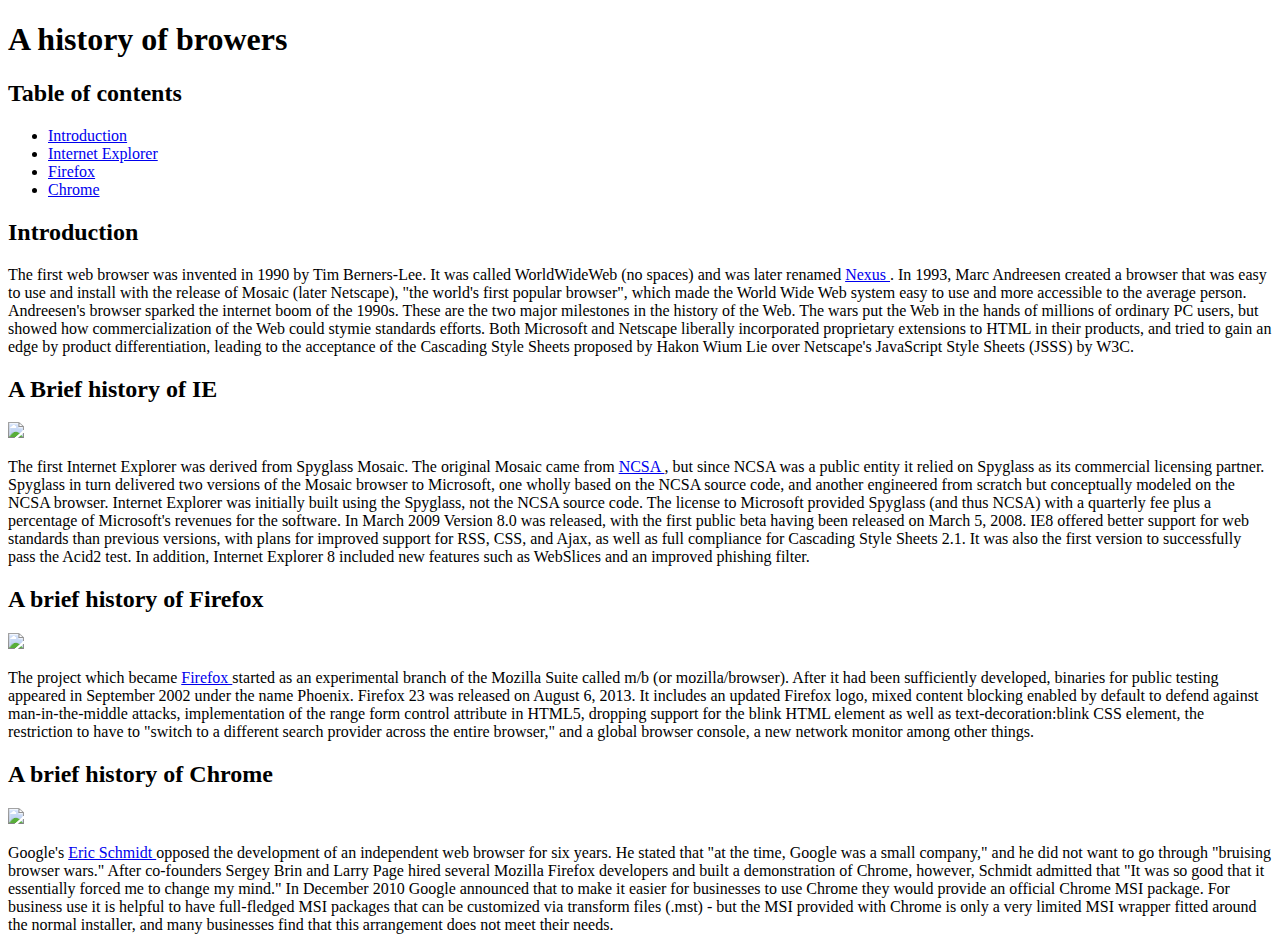
==== index.html @ a1e3bcde "create browser" ====
<!DOCTYPE html>
<html lang="en">
<head>
  <meta charset="UTF-8">
  <title>A history of browsers</title>
</head>
<body>
<h1> A history of browers </h1>
<h2> Table of contents </h2>
<ul>
  <li> <a href = "#intro" > Introduction </a> </li>
  <li> <a href = "#ie" > Internet Explorer </a> </li>
  <li> <a href = "#firefox" > Firefox </a> </li>
  <li> <a href = "#chrome" > Chrome </a> </li>
</ul>

<h2><a name = "intro">Introduction </a> </h2>

<p>The first web browser was invented in 1990 by Tim Berners-Lee. It was called WorldWideWeb (no spaces) and was later renamed <a href = "https://www.google.com/nexus/" > Nexus </a> . In 1993, Marc Andreesen created a browser that was easy to use and install with the release of Mosaic (later Netscape), "the world's first popular browser", which made the World Wide Web system easy to use and more accessible to the average person. Andreesen's browser sparked the internet boom of the 1990s. These are the two major milestones in the history of the Web.

The wars put the Web in the hands of millions of ordinary PC users, but showed how commercialization of the Web could stymie standards efforts. Both Microsoft and Netscape liberally incorporated proprietary extensions to HTML in their products, and tried to gain an edge by product differentiation, leading to the acceptance of the Cascading Style Sheets proposed by Hakon Wium Lie over Netscape's JavaScript Style Sheets (JSSS) by W3C.
</p>


<h2> <a name = "ie" >A Brief history of IE </a> </h2>
<img src = "https://upload.wikimedia.org/wikipedia/en/1/10/Internet_Explorer_7_Logo.png" width = "100px "  />
<p>The first Internet Explorer was derived from Spyglass Mosaic. The original Mosaic came from <a href = "http://www.ncsa.illinois.edu/"> NCSA </a> , but since NCSA was a public entity it relied on Spyglass as its commercial licensing partner. Spyglass in turn delivered two versions of the Mosaic browser to Microsoft, one wholly based on the NCSA source code, and another engineered from scratch but conceptually modeled on the NCSA browser. Internet Explorer was initially built using the Spyglass, not the NCSA source code. The license to Microsoft provided Spyglass (and thus NCSA) with a quarterly fee plus a percentage of Microsoft's revenues for the software.

  In March 2009 Version 8.0 was released, with the first public beta having been released on March 5, 2008. IE8 offered better support for web standards than previous versions, with plans for improved support for RSS, CSS, and Ajax, as well as full compliance for Cascading Style Sheets 2.1. It was also the first version to successfully pass the Acid2 test. In addition, Internet Explorer 8 included new features such as WebSlices and an improved phishing filter.
</p>
<h2> <a name = "firefox"> A brief history of Firefox </a> </h2>
<img src = "https://upload.wikimedia.org/wikipedia/commons/f/ff/Mozilla_Firefox_logo_2013.png" width = "100px "  />
<p>The project which became <a href = "https://www.mozilla.org/en-US/firefox/" > Firefox </a> started as an experimental branch of the Mozilla Suite called m/b (or mozilla/browser). After it had been sufficiently developed, binaries for public testing appeared in September 2002 under the name Phoenix.

Firefox 23 was released on August 6, 2013. It includes an updated Firefox logo, mixed content blocking enabled by default to defend against man-in-the-middle attacks, implementation of the range form control attribute in HTML5, dropping support for the blink HTML element as well as text-decoration:blink CSS element, the restriction to have to "switch to a different search provider across the entire browser," and a global browser console, a new network monitor among other things.
</p>


<h2><a name = "chrome" > A brief history of Chrome </a> </h2>
<img src = "https://upload.wikimedia.org/wikipedia/commons/e/e2/Google_Chrome_icon_%282011%29.svg" width = "100px "  />
<p>Google's <a href = "https://en.wikipedia.org/wiki/Eric_Schmidt" > Eric Schmidt </a>  opposed the development of an independent web browser for six years. He stated that "at the time, Google was a small company," and he did not want to go through "bruising browser wars." After co-founders Sergey Brin and Larry Page hired several Mozilla Firefox developers and built a demonstration of Chrome, however, Schmidt admitted that "It was so good that it essentially forced me to change my mind."

In December 2010 Google announced that to make it easier for businesses to use Chrome they would provide an official Chrome MSI package. For business use it is helpful to have full-fledged MSI packages that can be customized via transform files (.mst) - but the MSI provided with Chrome is only a very limited MSI wrapper fitted around the normal installer, and many businesses find that this arrangement does not meet their needs.

</p>
</body>
</html>
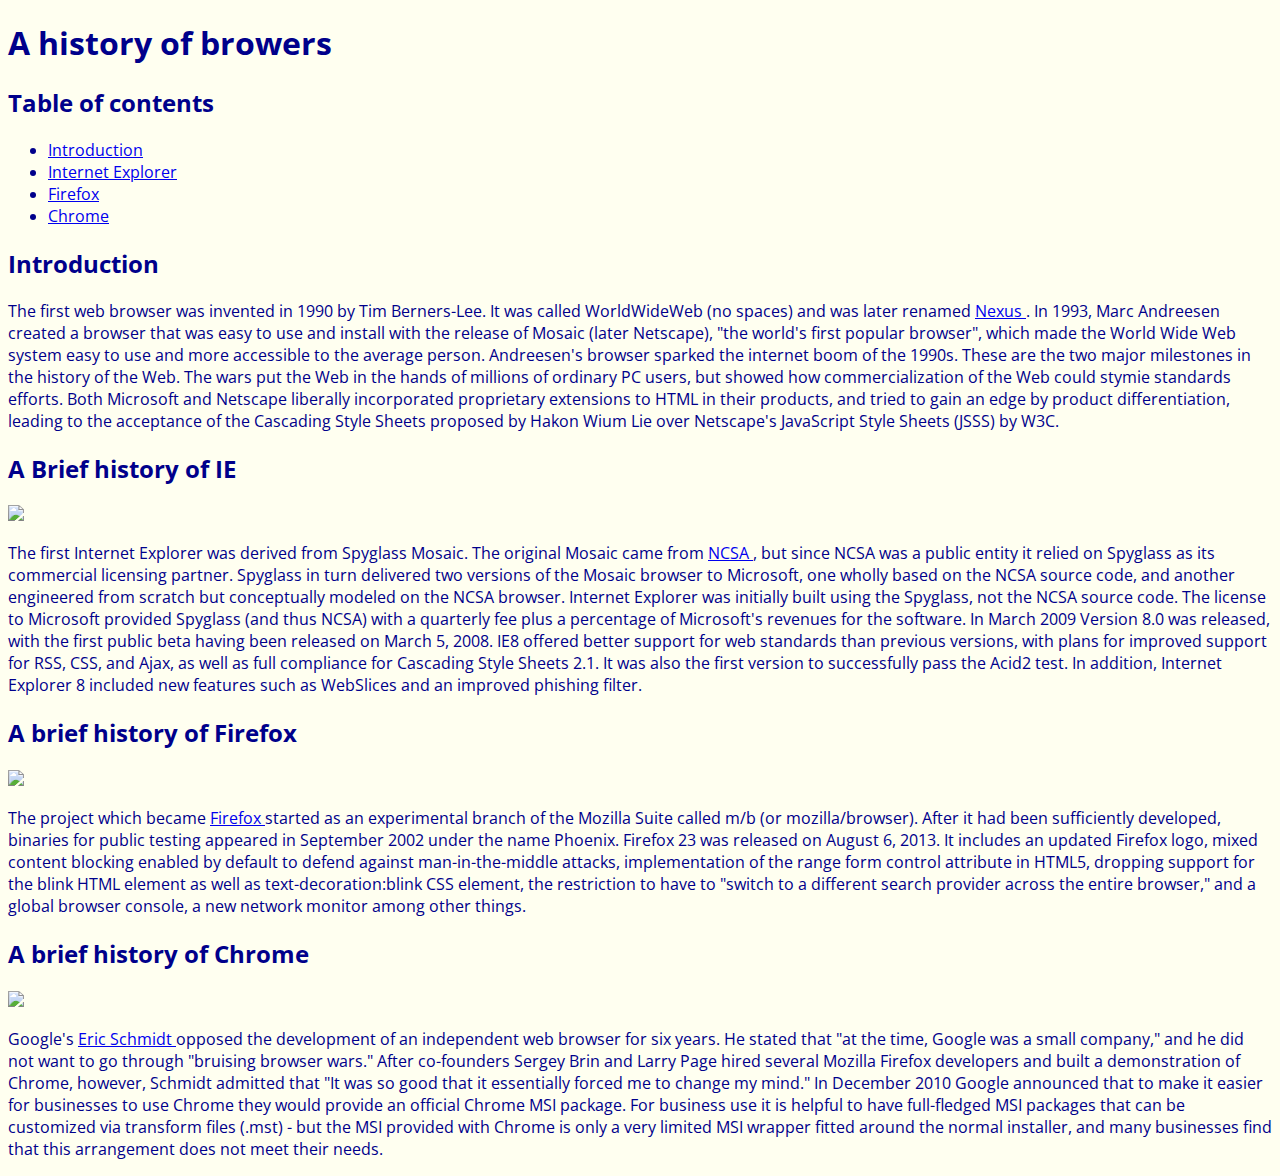
==== commit a0187166: "style.css" ====
--- a/index.html
+++ b/index.html
@@ -3,6 +3,8 @@
 <head>
   <meta charset="UTF-8">
   <title>A history of browsers</title>
+  <link rel = "stylesheet" href = "style.css" />
+  <link rel = "stylesheet" type = "text/css" href="http://fonts.googleapis.com/css?family=Oswald|Open+Sans" />
 </head>
 <body>
 <h1> A history of browers </h1>
--- a/style.css
+++ b/style.css
@@ -0,0 +1,14 @@
+body {
+ font-family: "Open Sans", sans-serif;
+  color: darkblue;
+  margin: 10px, 50px, 10px, 50px;
+  background-color: Ivory;
+}
+
+h1, h2 {
+  font-family: "Oswald," sans-serif;
+
+img {
+  float: left;
+  margin-right: 10px;
+}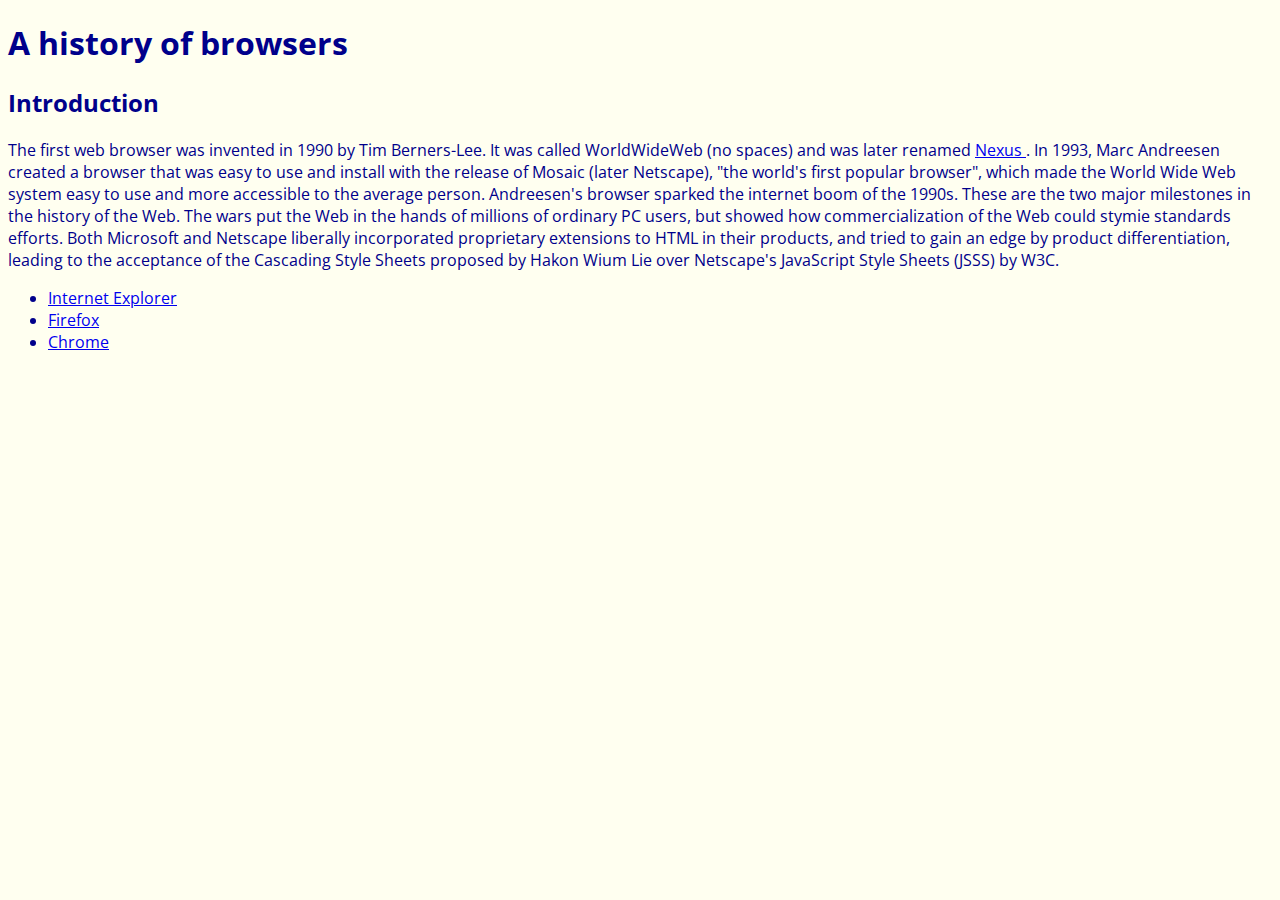
==== commit b96335c6: "Add files via upload" ====
--- a/index.html
+++ b/index.html
@@ -4,46 +4,31 @@
   <meta charset="UTF-8">
   <title>A history of browsers</title>
   <link rel = "stylesheet" href = "style.css" />
+  <link  href = "ie.html" />
   <link rel = "stylesheet" type = "text/css" href="http://fonts.googleapis.com/css?family=Oswald|Open+Sans" />
 </head>
 <body>
-<h1> A history of browers </h1>
-<h2> Table of contents </h2>
-<ul>
-  <li> <a href = "#intro" > Introduction </a> </li>
-  <li> <a href = "#ie" > Internet Explorer </a> </li>
-  <li> <a href = "#firefox" > Firefox </a> </li>
-  <li> <a href = "#chrome" > Chrome </a> </li>
-</ul>
+<h1> A history of browsers </h1>
 
 <h2><a name = "intro">Introduction </a> </h2>
 
 <p>The first web browser was invented in 1990 by Tim Berners-Lee. It was called WorldWideWeb (no spaces) and was later renamed <a href = "https://www.google.com/nexus/" > Nexus </a> . In 1993, Marc Andreesen created a browser that was easy to use and install with the release of Mosaic (later Netscape), "the world's first popular browser", which made the World Wide Web system easy to use and more accessible to the average person. Andreesen's browser sparked the internet boom of the 1990s. These are the two major milestones in the history of the Web.
 
-The wars put the Web in the hands of millions of ordinary PC users, but showed how commercialization of the Web could stymie standards efforts. Both Microsoft and Netscape liberally incorporated proprietary extensions to HTML in their products, and tried to gain an edge by product differentiation, leading to the acceptance of the Cascading Style Sheets proposed by Hakon Wium Lie over Netscape's JavaScript Style Sheets (JSSS) by W3C.
+  The wars put the Web in the hands of millions of ordinary PC users, but showed how commercialization of the Web could stymie standards efforts. Both Microsoft and Netscape liberally incorporated proprietary extensions to HTML in their products, and tried to gain an edge by product differentiation, leading to the acceptance of the Cascading Style Sheets proposed by Hakon Wium Lie over Netscape's JavaScript Style Sheets (JSSS) by W3C.
 </p>
 
 
-<h2> <a name = "ie" >A Brief history of IE </a> </h2>
-<img src = "https://upload.wikimedia.org/wikipedia/en/1/10/Internet_Explorer_7_Logo.png" width = "100px "  />
-<p>The first Internet Explorer was derived from Spyglass Mosaic. The original Mosaic came from <a href = "http://www.ncsa.illinois.edu/"> NCSA </a> , but since NCSA was a public entity it relied on Spyglass as its commercial licensing partner. Spyglass in turn delivered two versions of the Mosaic browser to Microsoft, one wholly based on the NCSA source code, and another engineered from scratch but conceptually modeled on the NCSA browser. Internet Explorer was initially built using the Spyglass, not the NCSA source code. The license to Microsoft provided Spyglass (and thus NCSA) with a quarterly fee plus a percentage of Microsoft's revenues for the software.
-
-  In March 2009 Version 8.0 was released, with the first public beta having been released on March 5, 2008. IE8 offered better support for web standards than previous versions, with plans for improved support for RSS, CSS, and Ajax, as well as full compliance for Cascading Style Sheets 2.1. It was also the first version to successfully pass the Acid2 test. In addition, Internet Explorer 8 included new features such as WebSlices and an improved phishing filter.
-</p>
-<h2> <a name = "firefox"> A brief history of Firefox </a> </h2>
-<img src = "https://upload.wikimedia.org/wikipedia/commons/f/ff/Mozilla_Firefox_logo_2013.png" width = "100px "  />
-<p>The project which became <a href = "https://www.mozilla.org/en-US/firefox/" > Firefox </a> started as an experimental branch of the Mozilla Suite called m/b (or mozilla/browser). After it had been sufficiently developed, binaries for public testing appeared in September 2002 under the name Phoenix.
-
-Firefox 23 was released on August 6, 2013. It includes an updated Firefox logo, mixed content blocking enabled by default to defend against man-in-the-middle attacks, implementation of the range form control attribute in HTML5, dropping support for the blink HTML element as well as text-decoration:blink CSS element, the restriction to have to "switch to a different search provider across the entire browser," and a global browser console, a new network monitor among other things.
-</p>
+<ul>
+  <li> <a href = "ie.html" > Internet Explorer </a> </li>
+  <li> <a href = "firefox.html" > Firefox </a> </li>
+  <li> <a href = "chrome.html" > Chrome </a> </li>
+</ul>
 
 
-<h2><a name = "chrome" > A brief history of Chrome </a> </h2>
-<img src = "https://upload.wikimedia.org/wikipedia/commons/e/e2/Google_Chrome_icon_%282011%29.svg" width = "100px "  />
-<p>Google's <a href = "https://en.wikipedia.org/wiki/Eric_Schmidt" > Eric Schmidt </a>  opposed the development of an independent web browser for six years. He stated that "at the time, Google was a small company," and he did not want to go through "bruising browser wars." After co-founders Sergey Brin and Larry Page hired several Mozilla Firefox developers and built a demonstration of Chrome, however, Schmidt admitted that "It was so good that it essentially forced me to change my mind."
 
-In December 2010 Google announced that to make it easier for businesses to use Chrome they would provide an official Chrome MSI package. For business use it is helpful to have full-fledged MSI packages that can be customized via transform files (.mst) - but the MSI provided with Chrome is only a very limited MSI wrapper fitted around the normal installer, and many businesses find that this arrangement does not meet their needs.
 
-</p>
+
+
+
 </body>
 </html>--- a/style.css
+++ b/style.css
@@ -1,8 +1,12 @@
 body {
  font-family: "Open Sans", sans-serif;
-  color: darkblue;
+  color: DarkBlue;
   margin: 10px, 50px, 10px, 50px;
   background-color: Ivory;
+}
+title {
+font-family: "Oswald";
+  color: DarkBlue
 }
 
 h1, h2 {
